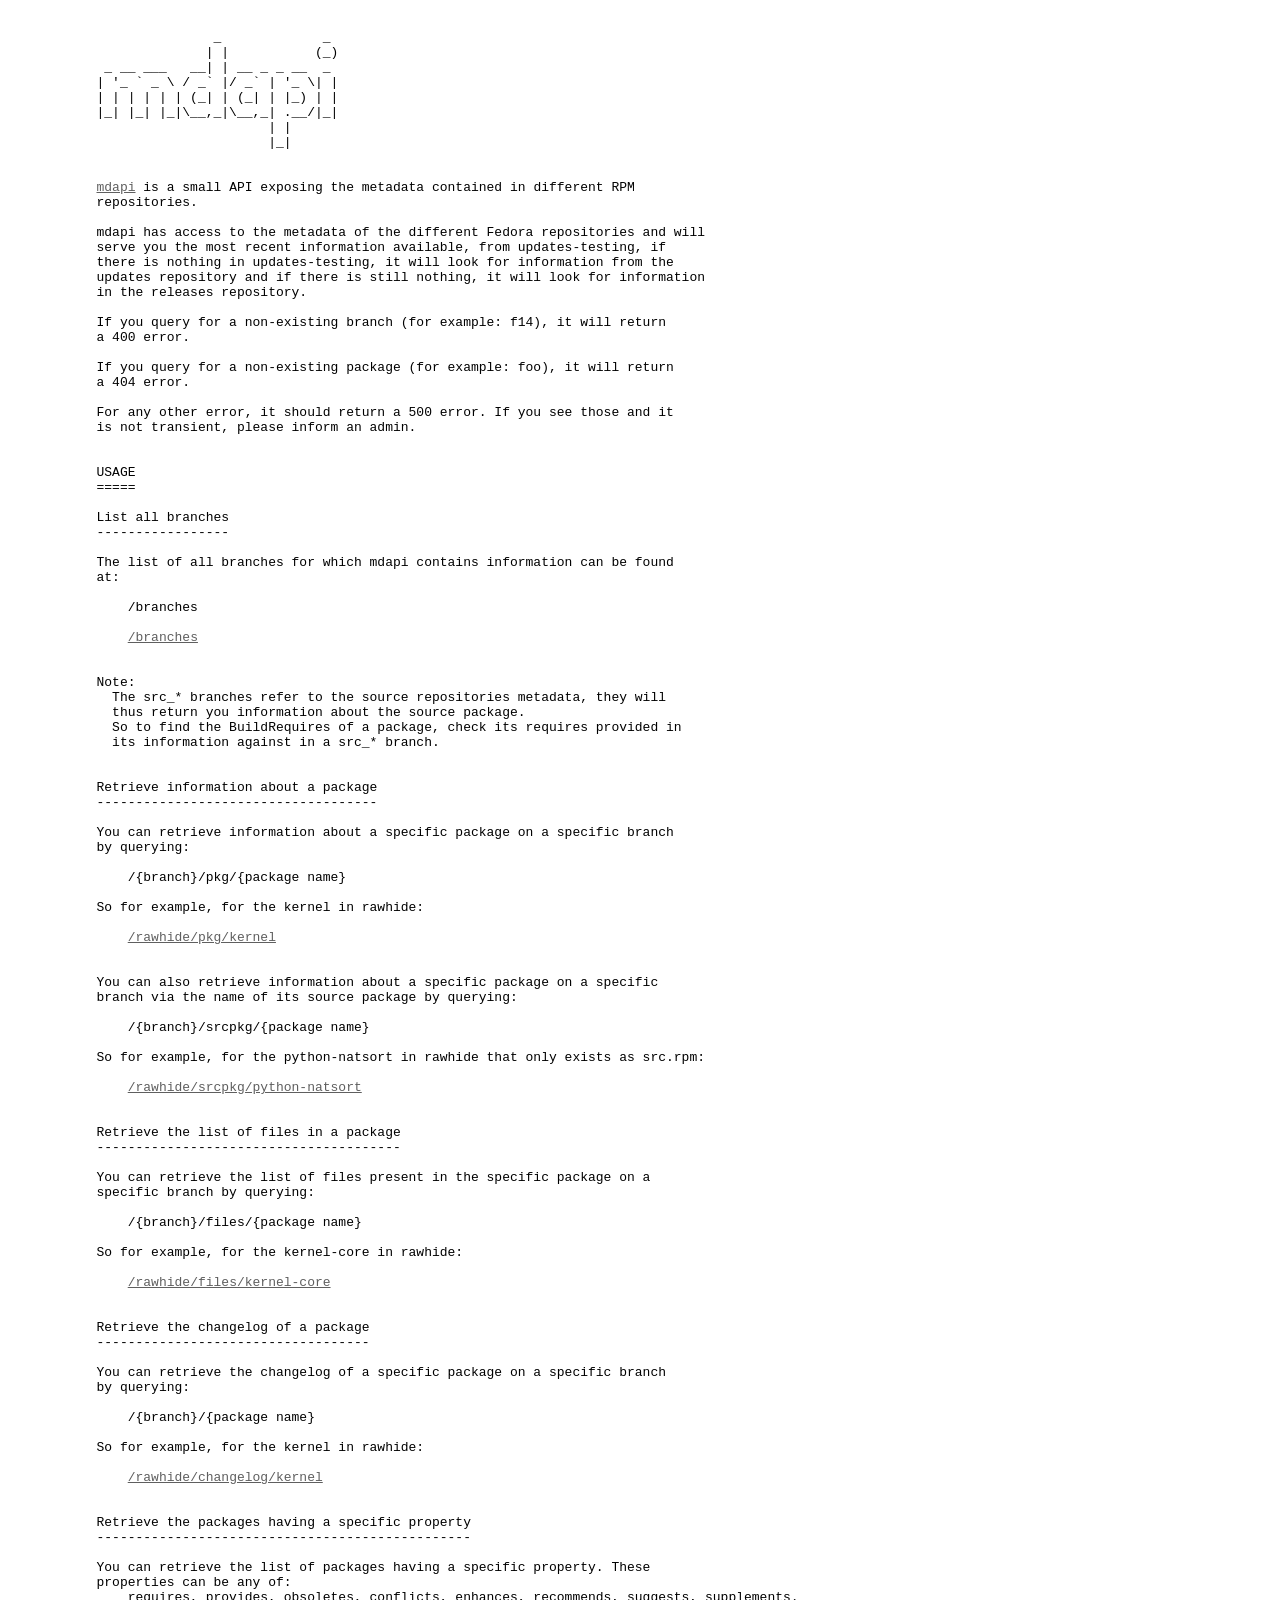
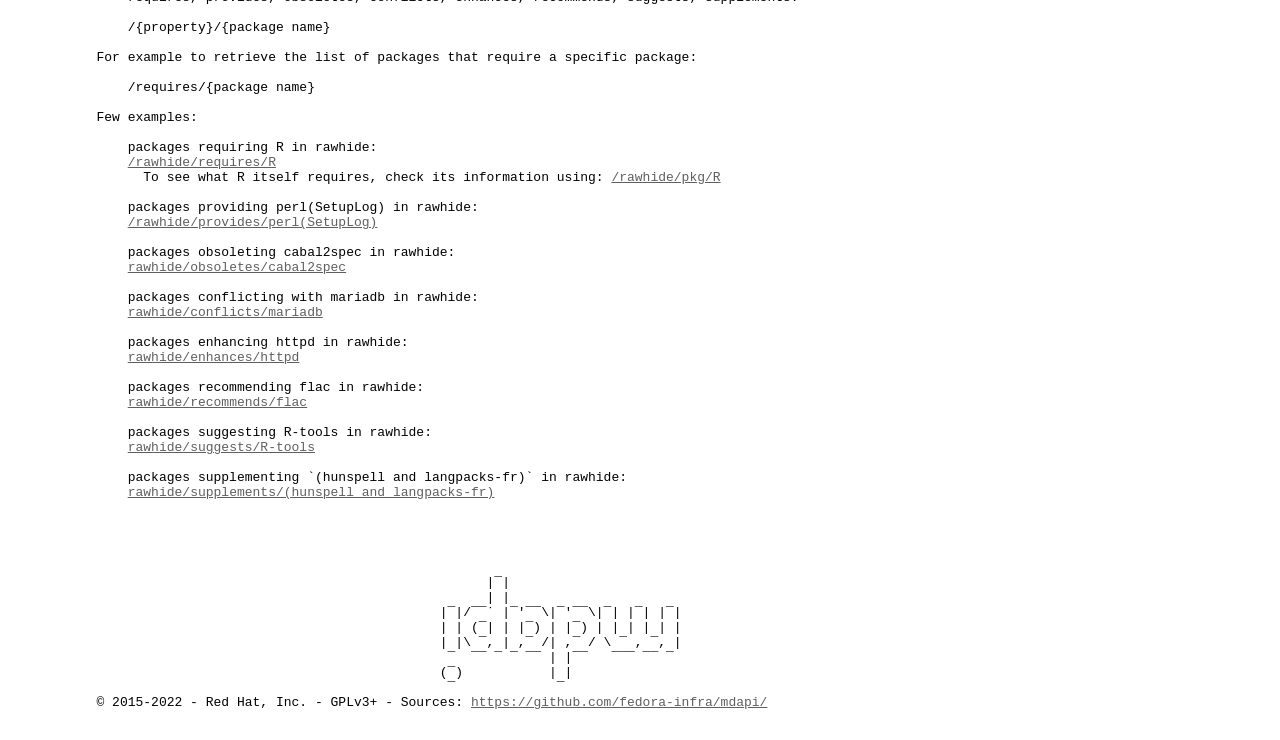
==== mdapi/services/homepage.html @ 2f424d63 "Version bump from v3.1.4 to v3.1.5 Signed-off-by: Akashdeep <akashdeep.dhar@gmail.com>" ====
<!DOCTYPE html>
<html lang='en'>
<head>
    <meta charset="utf-8" />
    <link rel="shortcut icon" type="image/vnd.microsoft.icon"
        href="//fedoraproject.org/static/images/favicon.ico"/>
    <title>mdapi</title>
    <style>
html {
    min-width: 800px;
}


body {
    padding-left: 1em;
    margin:auto;
    min-width: 750px;
    max-width:1100px;
    white-space: pre;
    font-family: monospace;
    display: block;
}

a:hover, a:link, a:visited, a:active {
    color: #5f5f5f;
}
</style>
</head>
<body>

               _             _
              | |           (_)
 _ __ ___   __| | __ _ _ __  _
| '_ ` _ \ / _` |/ _` | '_ \| |
| | | | | | (_| | (_| | |_) | |
|_| |_| |_|\__,_|\__,_| .__/|_|
                      | |
                      |_|


<a href="https://pypi.org/project/mdapi/3.1.5/">mdapi</a> is a small API exposing the metadata contained in different RPM
repositories.

mdapi has access to the metadata of the different Fedora repositories and will
serve you the most recent information available, from updates-testing, if
there is nothing in updates-testing, it will look for information from the
updates repository and if there is still nothing, it will look for information
in the releases repository.

If you query for a non-existing branch (for example: f14), it will return
a 400 error.

If you query for a non-existing package (for example: foo), it will return
a 404 error.

For any other error, it should return a 500 error. If you see those and it
is not transient, please inform an admin.


USAGE
=====

List all branches
-----------------

The list of all branches for which mdapi contains information can be found
at:

    /branches

    <a href="/branches">/branches</a>


Note:
  The src_* branches refer to the source repositories metadata, they will
  thus return you information about the source package.
  So to find the BuildRequires of a package, check its requires provided in
  its information against in a src_* branch.


Retrieve information about a package
------------------------------------

You can retrieve information about a specific package on a specific branch
by querying:

    /{branch}/pkg/{package name}

So for example, for the kernel in rawhide:

    <a href="/rawhide/pkg/kernel">/rawhide/pkg/kernel</a>


You can also retrieve information about a specific package on a specific
branch via the name of its source package by querying:

    /{branch}/srcpkg/{package name}

So for example, for the python-natsort in rawhide that only exists as src.rpm:

    <a href="/rawhide/srcpkg/python-natsort">/rawhide/srcpkg/python-natsort</a>


Retrieve the list of files in a package
---------------------------------------

You can retrieve the list of files present in the specific package on a
specific branch by querying:

    /{branch}/files/{package name}

So for example, for the kernel-core in rawhide:

    <a href="/rawhide/files/kernel-core">/rawhide/files/kernel-core</a>


Retrieve the changelog of a package
-----------------------------------

You can retrieve the changelog of a specific package on a specific branch
by querying:

    /{branch}/{package name}

So for example, for the kernel in rawhide:

    <a href="/rawhide/changelog/kernel">/rawhide/changelog/kernel</a>


Retrieve the packages having a specific property
------------------------------------------------

You can retrieve the list of packages having a specific property. These
properties can be any of:
    requires, provides, obsoletes, conflicts, enhances, recommends, suggests, supplements.

    /{property}/{package name}

For example to retrieve the list of packages that require a specific package:

    /requires/{package name}

Few examples:

    packages requiring R in rawhide:
    <a href="/rawhide/requires/R">/rawhide/requires/R</a>
      To see what R itself requires, check its information using: <a href="$PREFIX/rawhide/pkg/R">/rawhide/pkg/R</a>

    packages providing perl(SetupLog) in rawhide:
    <a href="/rawhide/provides/perl(SetupLog)">/rawhide/provides/perl(SetupLog)</a>

    packages obsoleting cabal2spec in rawhide:
    <a href="/rawhide/obsoletes/cabal2spec">rawhide/obsoletes/cabal2spec</a>

    packages conflicting with mariadb in rawhide:
    <a href="/rawhide/conflicts/mariadb">rawhide/conflicts/mariadb</a>

    packages enhancing httpd in rawhide:
    <a href="/rawhide/enhances/httpd">rawhide/enhances/httpd</a>

    packages recommending flac in rawhide:
    <a href="/rawhide/recommends/flac">rawhide/recommends/flac</a>

    packages suggesting R-tools in rawhide:
    <a href="/rawhide/suggests/R-tools">rawhide/suggests/R-tools</a>

    packages supplementing `(hunspell and langpacks-fr)` in rawhide:
    <a href="/rawhide/supplements/(hunspell and langpacks-fr)">rawhide/supplements/(hunspell and langpacks-fr)</a>





                                                  |‾|
                                                  | |
                                            |‾|/‾‾˙ |‾'‾‾\|‾'‾‾\|‾| |‾| |‾|
                                            | | (‾| | |‾) | |‾) | | | | | |
                                            | |\ ‾, | ,‾ /| ,‾ / \ ‾ , ‾, |
                                             ‾  ‾‾ ‾ ‾ ‾‾ | |‾‾   ‾‾‾ ‾‾ ‾
                                            (‾)           | |
                                             ‾             ‾
© 2015-2022 - Red Hat, Inc. - GPLv3+ - Sources: <a href="https://github.com/fedora-infra/mdapi/">https://github.com/fedora-infra/mdapi/</a>
</body>
</html>
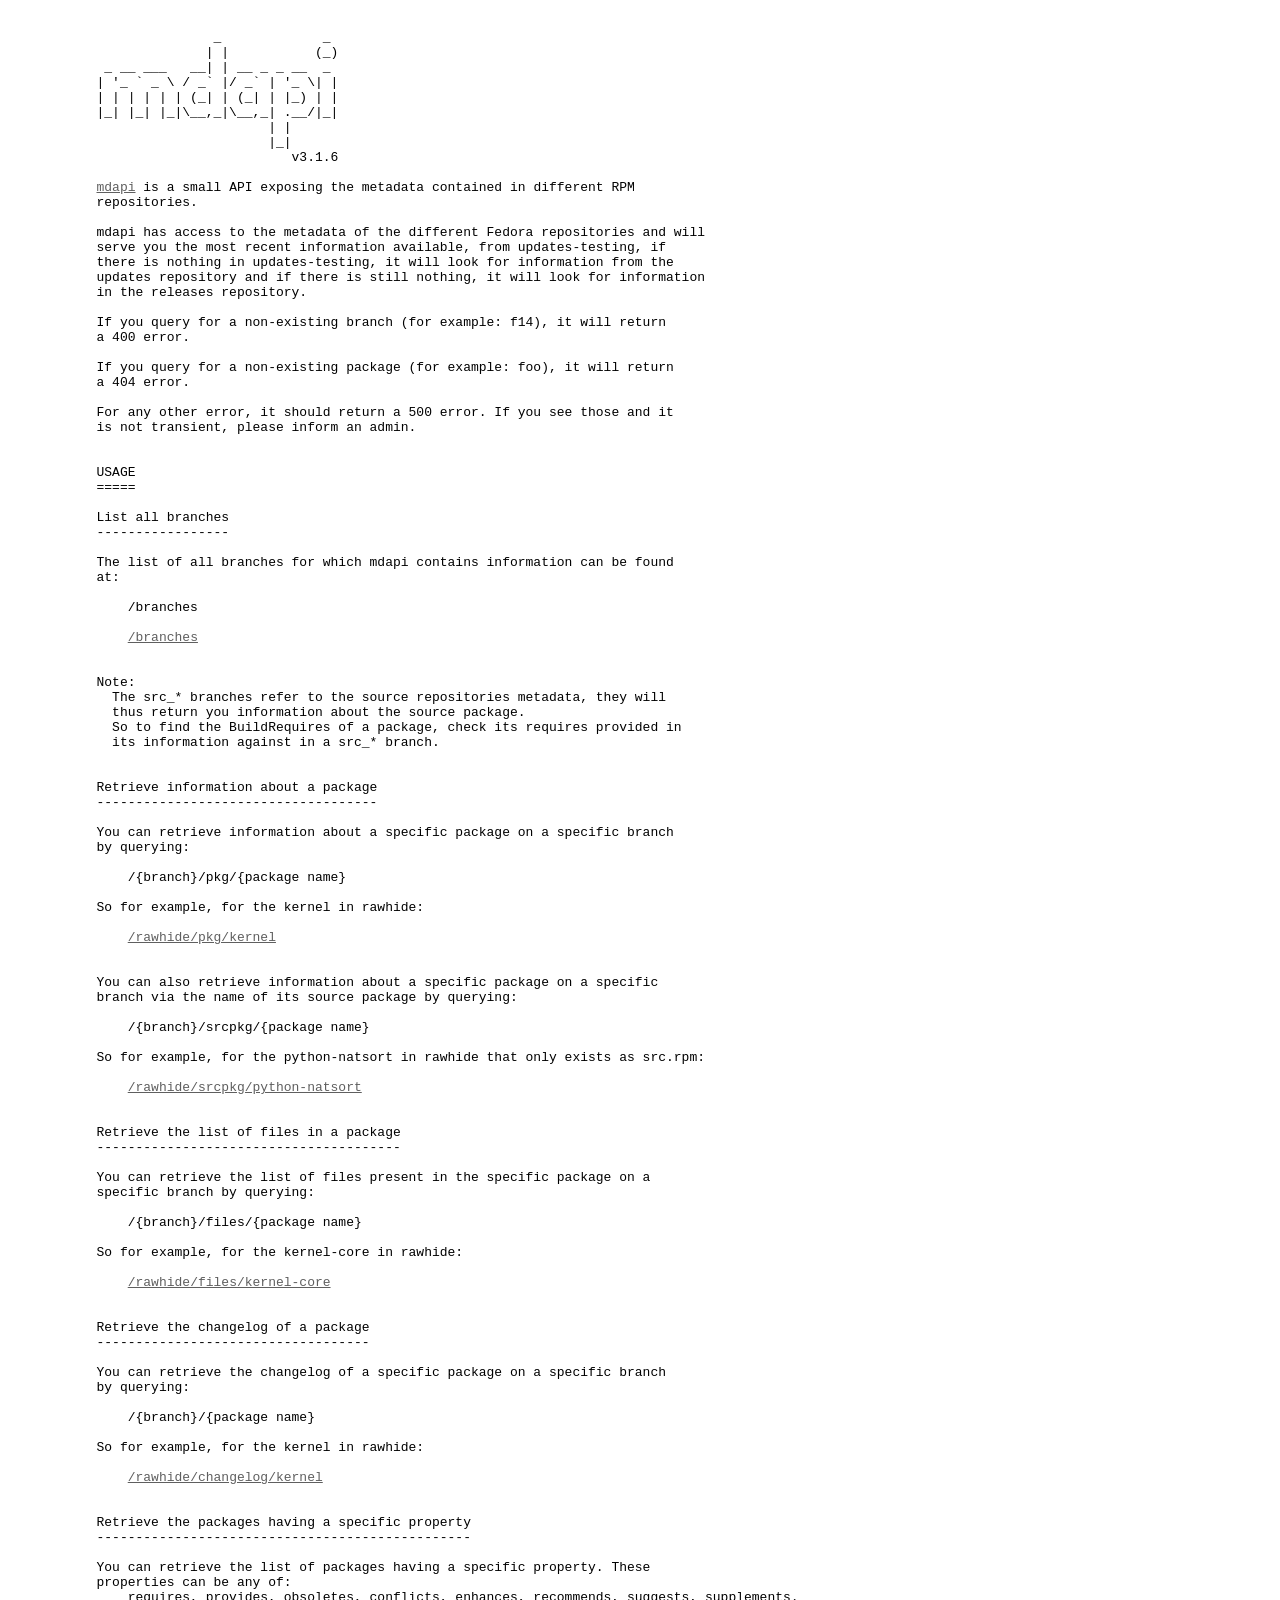
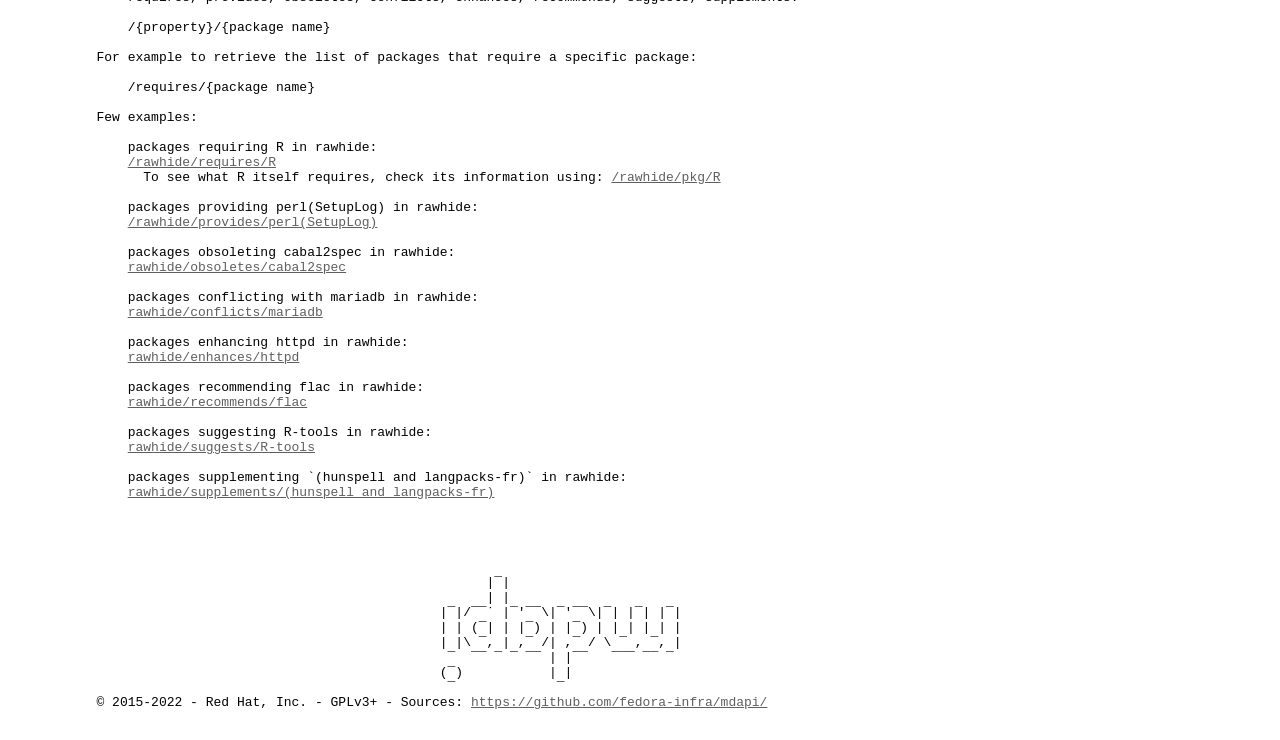
==== commit 5024a0f6: "Version bump from `v3.1.6a6` to `v3.1.6` Signed-off-by: Akashdeep Dhar <akashdeep.dhar@gmail.com>" ====
--- a/mdapi/services/homepage.html
+++ b/mdapi/services/homepage.html
@@ -36,9 +36,9 @@
 |_| |_| |_|\__,_|\__,_| .__/|_|
                       | |
                       |_|
+                         v3.1.6
 
-
-<a href="https://pypi.org/project/mdapi/3.1.5/">mdapi</a> is a small API exposing the metadata contained in different RPM
+<a href="https://pypi.org/project/mdapi/3.1.6/">mdapi</a> is a small API exposing the metadata contained in different RPM
 repositories.
 
 mdapi has access to the metadata of the different Fedora repositories and will
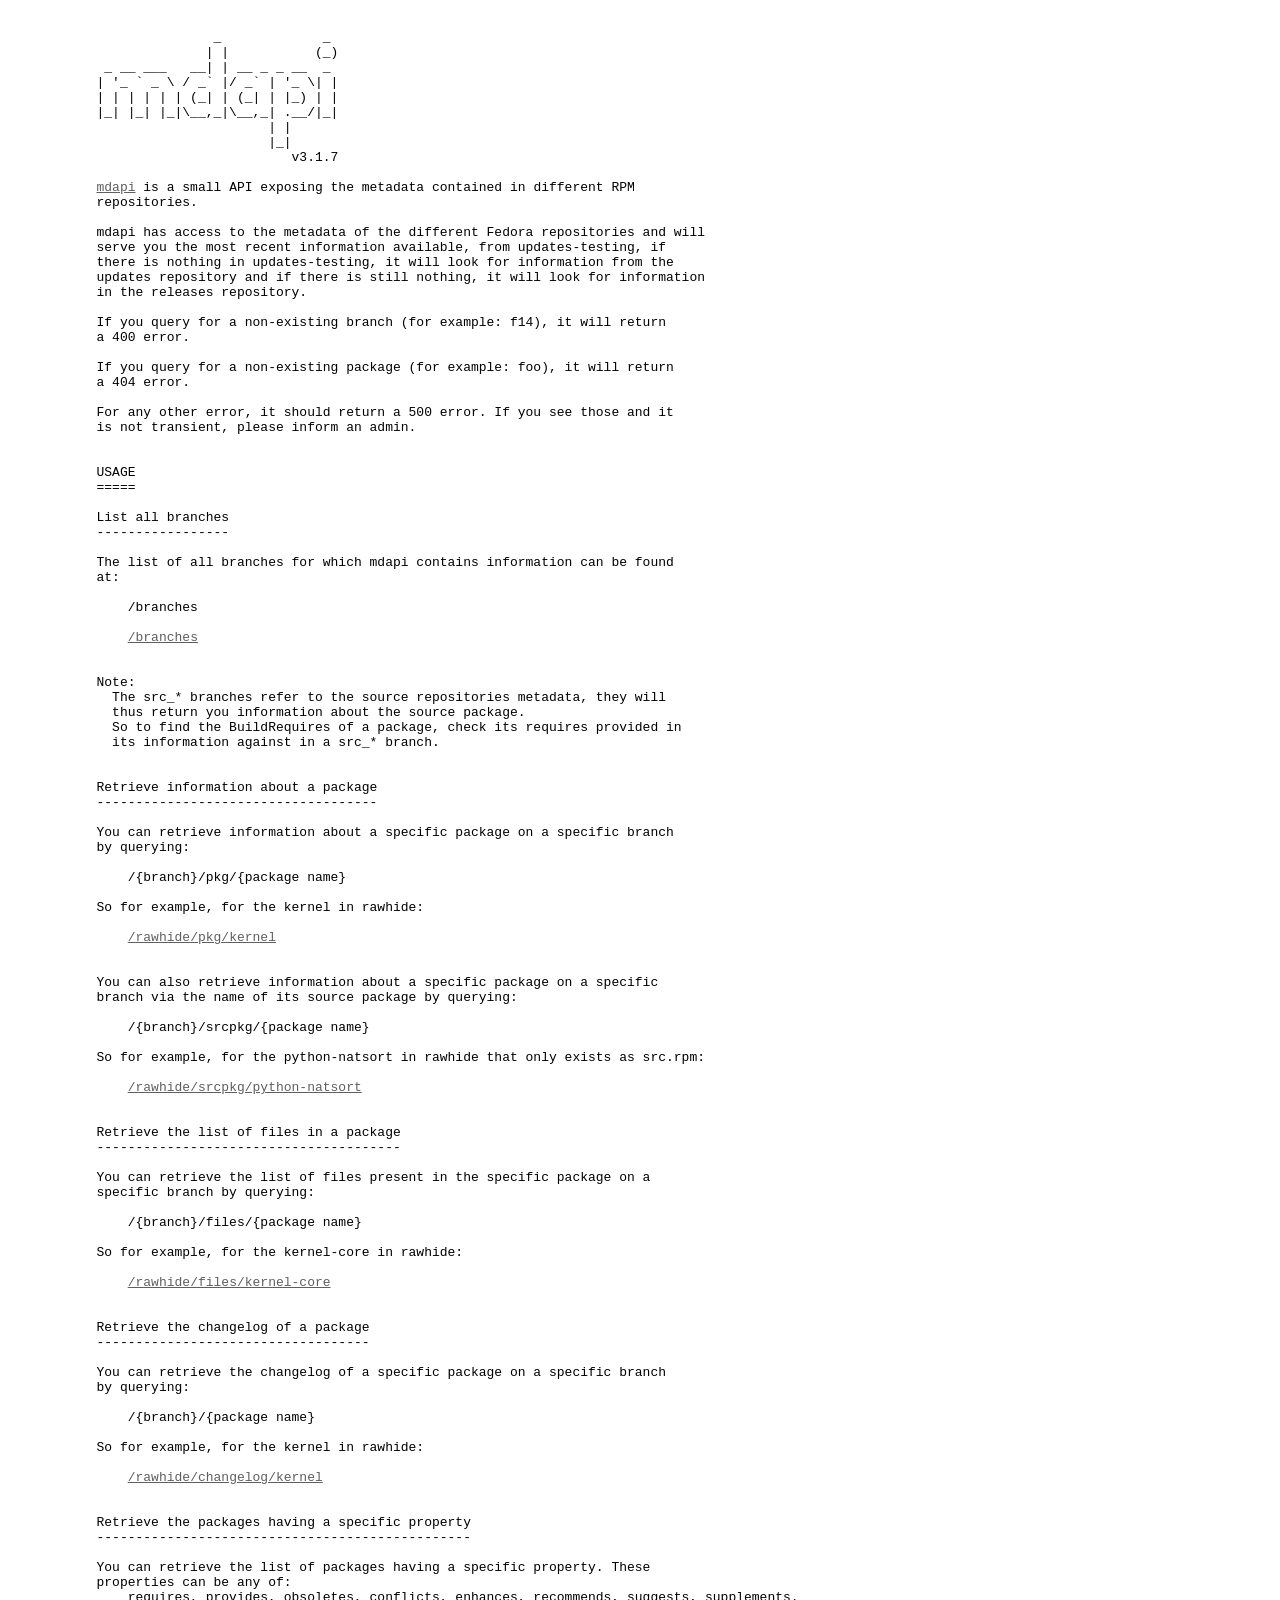
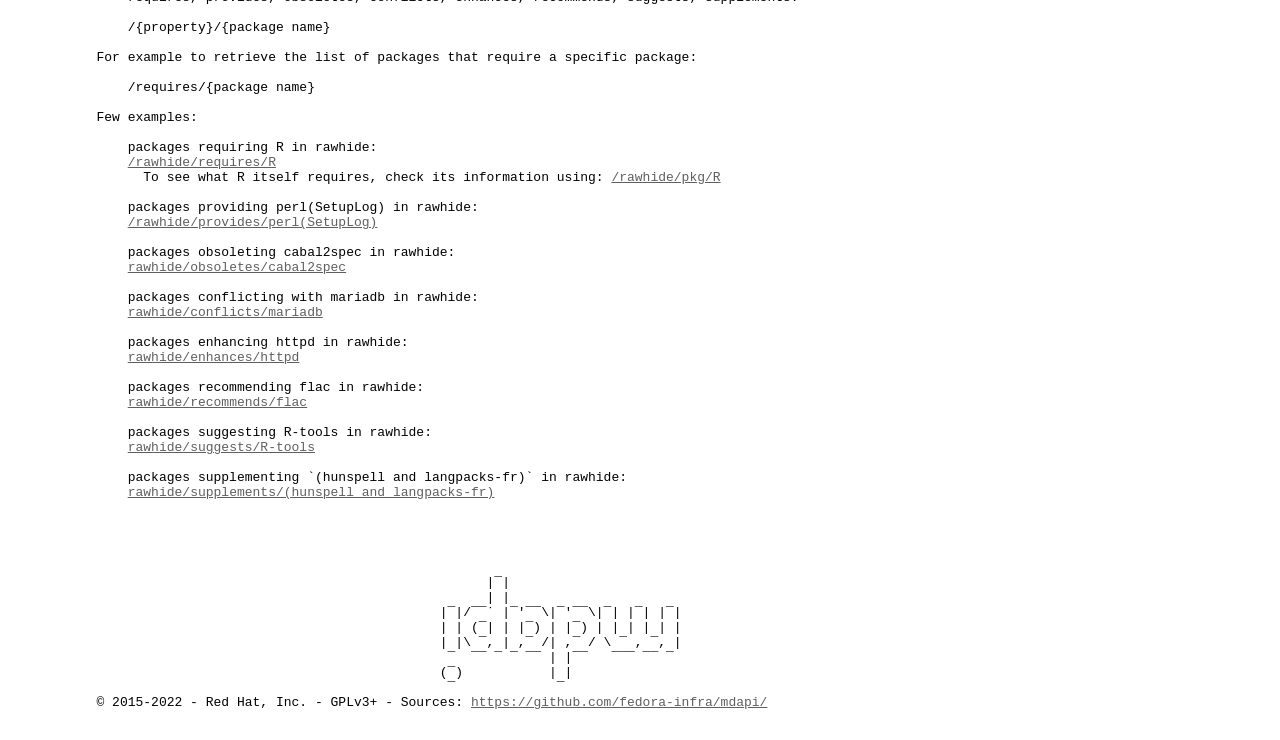
==== commit 423d4f70: "Version bump from v3.1.6 to v3.1.7 Signed-off-by: Akashdeep Dhar <akashdeep.dhar@gmail.com>" ====
--- a/mdapi/services/homepage.html
+++ b/mdapi/services/homepage.html
@@ -36,9 +36,9 @@
 |_| |_| |_|\__,_|\__,_| .__/|_|
                       | |
                       |_|
-                         v3.1.6
+                         v3.1.7
 
-<a href="https://pypi.org/project/mdapi/3.1.6/">mdapi</a> is a small API exposing the metadata contained in different RPM
+<a href="https://pypi.org/project/mdapi/3.1.7/">mdapi</a> is a small API exposing the metadata contained in different RPM
 repositories.
 
 mdapi has access to the metadata of the different Fedora repositories and will
